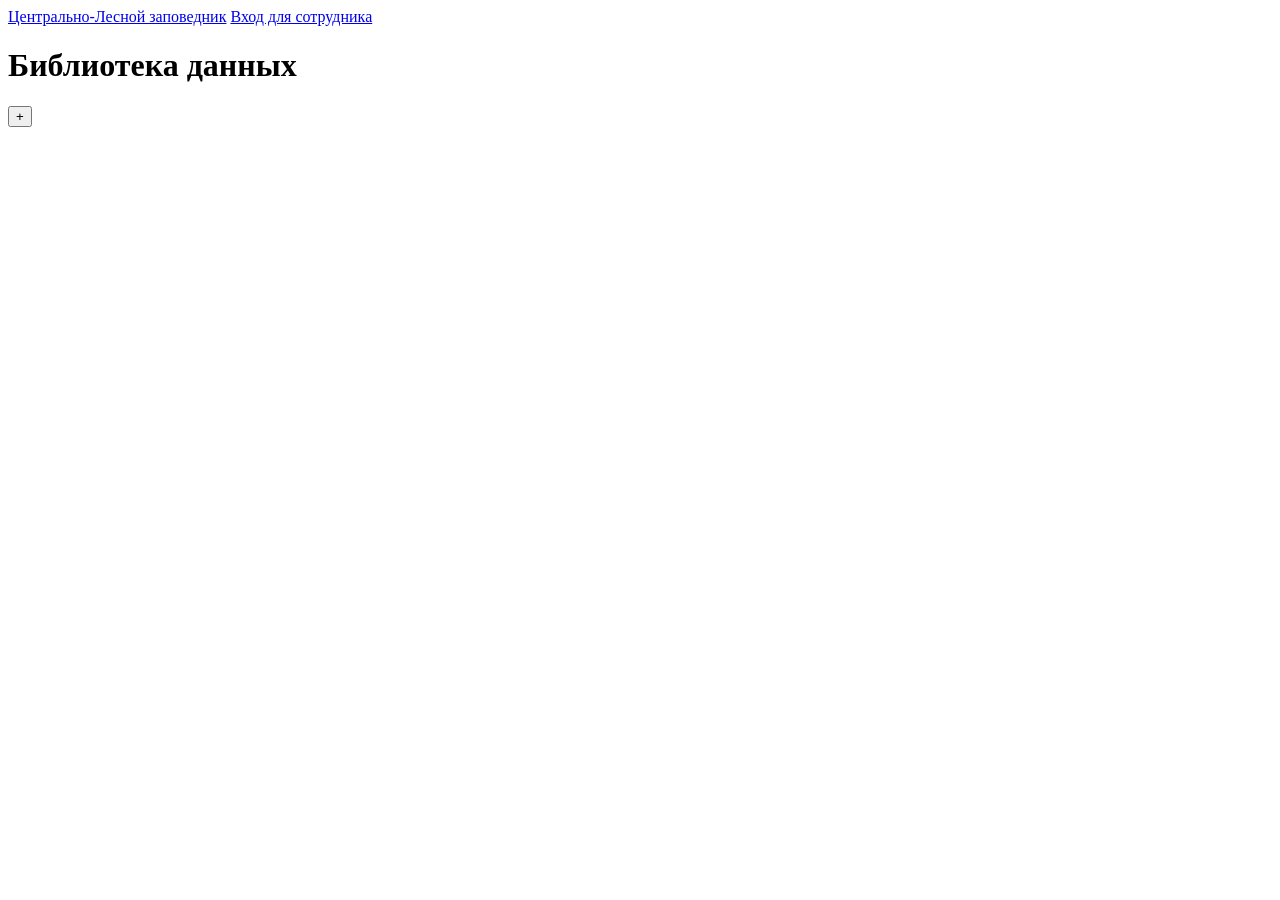
==== web/workspace.html @ c9b963e9 "Add reserve library and employee access" ====
<!doctype html>
<html lang="ru">
<head>
  <meta charset="utf-8">
  <meta name="viewport" content="width=device-width, initial-scale=1">
  <title>Библиотека данных — Центрально-Лесной заповедник</title>
  <link rel="preconnect" href="https://fonts.googleapis.com">
  <link rel="preconnect" href="https://fonts.gstatic.com" crossorigin>
  <link href="https://fonts.googleapis.com/css2?family=Source+Sans+3:wght@400;600;700&display=swap" rel="stylesheet">
  <link rel="stylesheet" href="/styles.css">
  <link rel="stylesheet" href="/workspace.css">
  <script src="/workspace.js" defer></script>
</head>
<body>
  <header class="topbar">
    <div class="frame topbar-inner">
      <a class="identity" href="/" aria-label="Библиотека Центрально-Лесного заповедника"><span class="mark" aria-hidden="true"></span> Центрально-Лесной заповедник</a>
      <a class="staff" id="employee-link" href="/employee">Вход для сотрудника</a>
    </div>
  </header>
  <main class="frame" id="library">
    <div class="launcher" id="launcher">
      <h1 tabindex="-1">Библиотека данных</h1>
      <nav class="sections" id="sections" aria-label="Разделы библиотеки"></nav>
      <button class="add-program" id="add-program" type="button" aria-label="Добавить программу" title="Добавить программу">+</button>
    </div>
    <section class="detail" id="detail" hidden></section>
  </main>
  <dialog class="program-dialog" id="program-dialog" aria-labelledby="program-title">
    <form id="program-form">
      <h2 id="program-title">Добавить программу</h2>
      <p>Ссылка сохранится в этом браузере.</p>
      <label>Название <input name="title" maxlength="100" required autofocus></label>
      <label>Ссылка <input name="url" type="url" placeholder="https://…" required></label>
      <p id="program-error" role="alert" hidden></p>
      <div class="program-actions">
        <button class="button secondary" id="cancel-program" type="button">Отмена</button>
        <button class="button" type="submit">Добавить</button>
      </div>
    </form>
  </dialog>
</body>
</html>
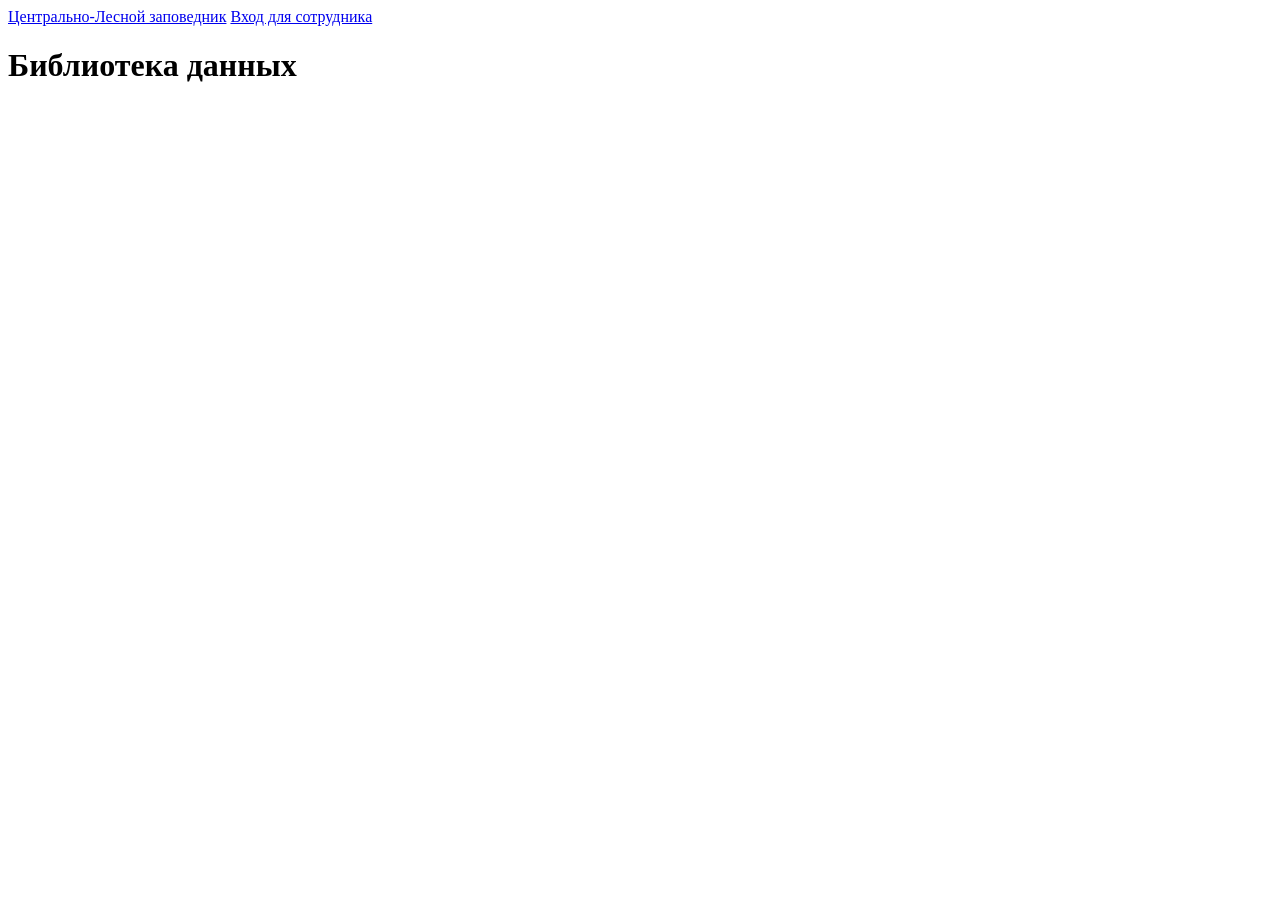
==== commit 14d7792d: "Обновить управление ссылками библиотеки и название вкладки станций" ====
--- a/web/workspace.html
+++ b/web/workspace.html
@@ -22,22 +22,9 @@
     <div class="launcher" id="launcher">
       <h1 tabindex="-1">Библиотека данных</h1>
       <nav class="sections" id="sections" aria-label="Разделы библиотеки"></nav>
-      <button class="add-program" id="add-program" type="button" aria-label="Добавить программу" title="Добавить программу">+</button>
+      <p class="field-error" id="program-list-error" role="alert" hidden></p>
     </div>
     <section class="detail" id="detail" hidden></section>
   </main>
-  <dialog class="program-dialog" id="program-dialog" aria-labelledby="program-title">
-    <form id="program-form">
-      <h2 id="program-title">Добавить программу</h2>
-      <p>Ссылка сохранится в этом браузере.</p>
-      <label>Название <input name="title" maxlength="100" required autofocus></label>
-      <label>Ссылка <input name="url" type="url" placeholder="https://…" required></label>
-      <p id="program-error" role="alert" hidden></p>
-      <div class="program-actions">
-        <button class="button secondary" id="cancel-program" type="button">Отмена</button>
-        <button class="button" type="submit">Добавить</button>
-      </div>
-    </form>
-  </dialog>
 </body>
 </html>
